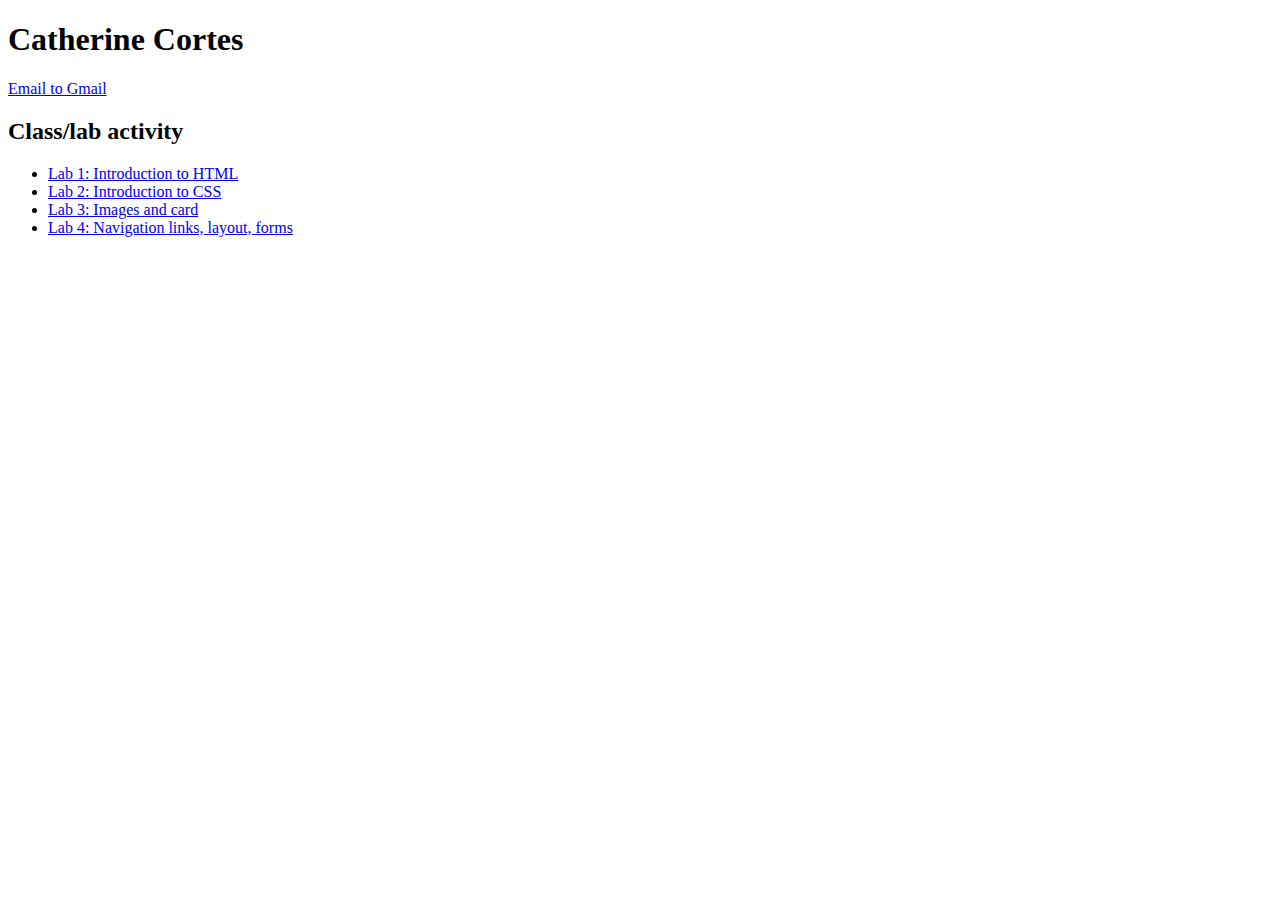
==== index.html @ 9af2eee6 "Add files via upload" ====
<!DOCTYPE html>
<html lang="en">
    <head>
        <meta charset="UTF-8">
        <meta name="viewport" content="width=device-width, intital-scale=1.0">
        <title> Catherine Cortes </title>
    </head>
    <body>
        <h1> Catherine Cortes </h1>
        <a href="mailto:ccortes9595@gmail.com">Email to Gmail</a>
        <h2> Class/lab activity </h2>
        <ul>
            <li> <a href="day1_introhtml/lab1.html">Lab 1: Introduction to HTML</a> </li>
            <li> <a href="day2_table_css/day2.html">Lab 2: Introduction to CSS</a> </li>
            <li> <a href="day3_images_layout/day3.html">Lab 3: Images and card</a> </li>
            <li> <a href="day4_navigation_form/day4.html">Lab 4: Navigation links, layout, forms </a> </li>
        </ul>
    </body>
</html>
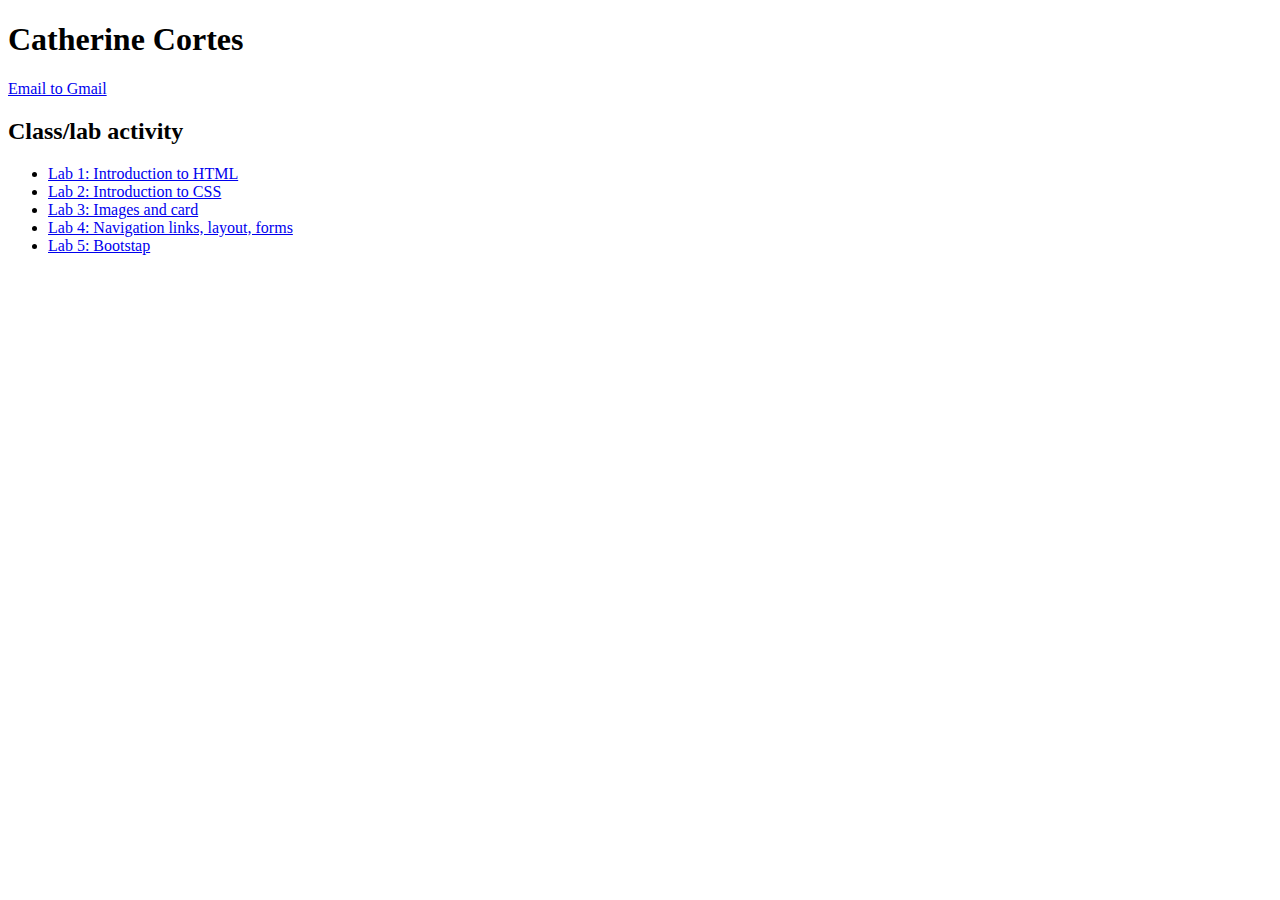
==== commit 2a6e9a6c: "Add files via upload" ====
--- a/index.html
+++ b/index.html
@@ -14,6 +14,7 @@
             <li> <a href="day2_table_css/day2.html">Lab 2: Introduction to CSS</a> </li>
             <li> <a href="day3_images_layout/day3.html">Lab 3: Images and card</a> </li>
             <li> <a href="day4_navigation_form/day4.html">Lab 4: Navigation links, layout, forms </a> </li>
+            <li> <a href="day5_6bootstrap/day5_6_bootstrap.html">Lab 5: Bootstap </a> </li>
         </ul>
     </body>
 </html> 
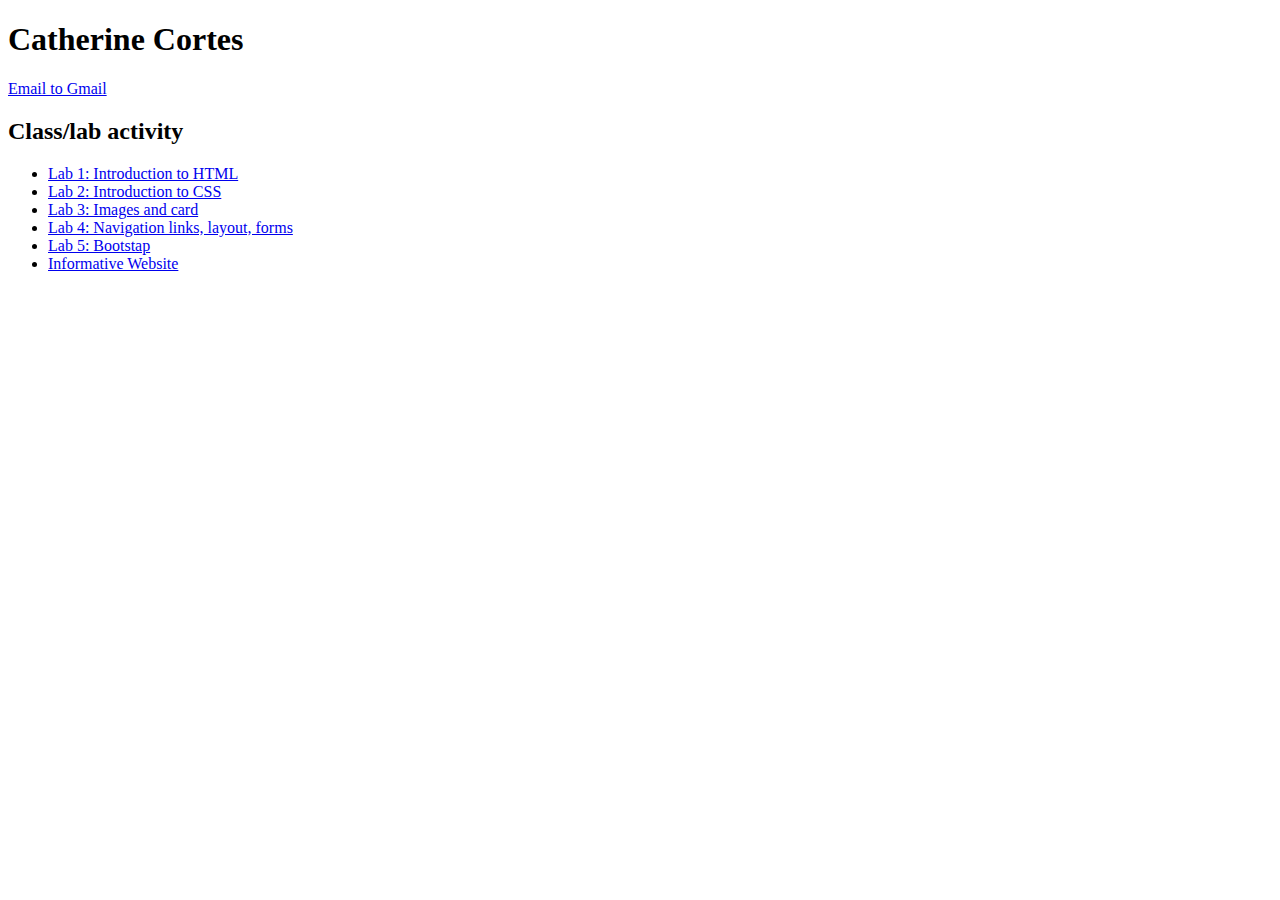
==== commit 613d669a: "Add files via upload" ====
--- a/index.html
+++ b/index.html
@@ -15,6 +15,7 @@
             <li> <a href="day3_images_layout/day3.html">Lab 3: Images and card</a> </li>
             <li> <a href="day4_navigation_form/day4.html">Lab 4: Navigation links, layout, forms </a> </li>
             <li> <a href="day5_6bootstrap/day5_6_bootstrap.html">Lab 5: Bootstap </a> </li>
+            <li> <a href="Project_Informative_Website/about.html">Informative Website </a> </li>
         </ul>
     </body>
 </html> 
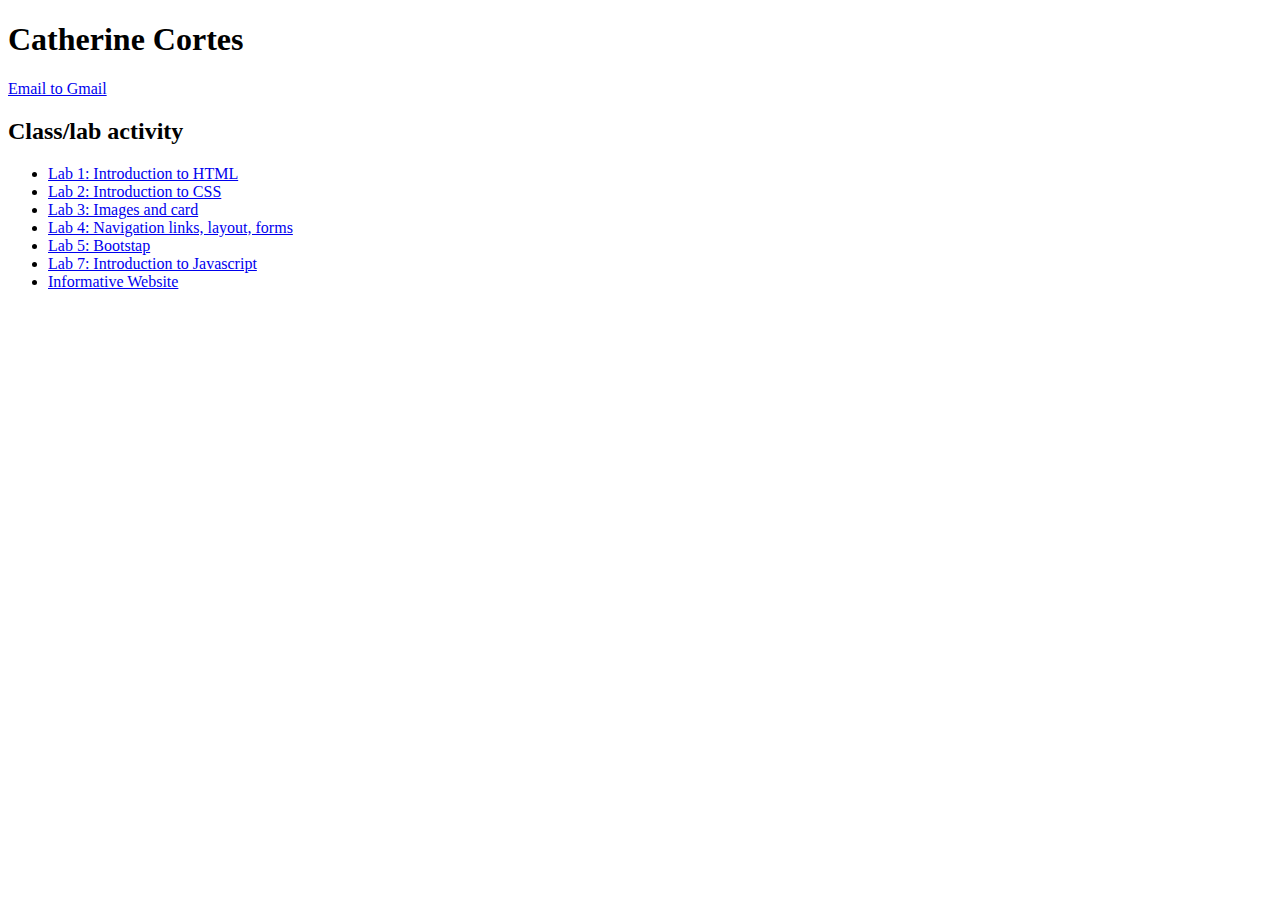
==== commit 7156a148: "Add files via upload" ====
--- a/index.html
+++ b/index.html
@@ -15,6 +15,7 @@
             <li> <a href="day3_images_layout/day3.html">Lab 3: Images and card</a> </li>
             <li> <a href="day4_navigation_form/day4.html">Lab 4: Navigation links, layout, forms </a> </li>
             <li> <a href="day5_6bootstrap/day5_6_bootstrap.html">Lab 5: Bootstap </a> </li>
+            <li> <a href="lab7_intro_js/lab7.html"> Lab 7: Introduction to Javascript </a> </li>
             <li> <a href="Project_Informative_Website/about.html">Informative Website </a> </li>
         </ul>
     </body>
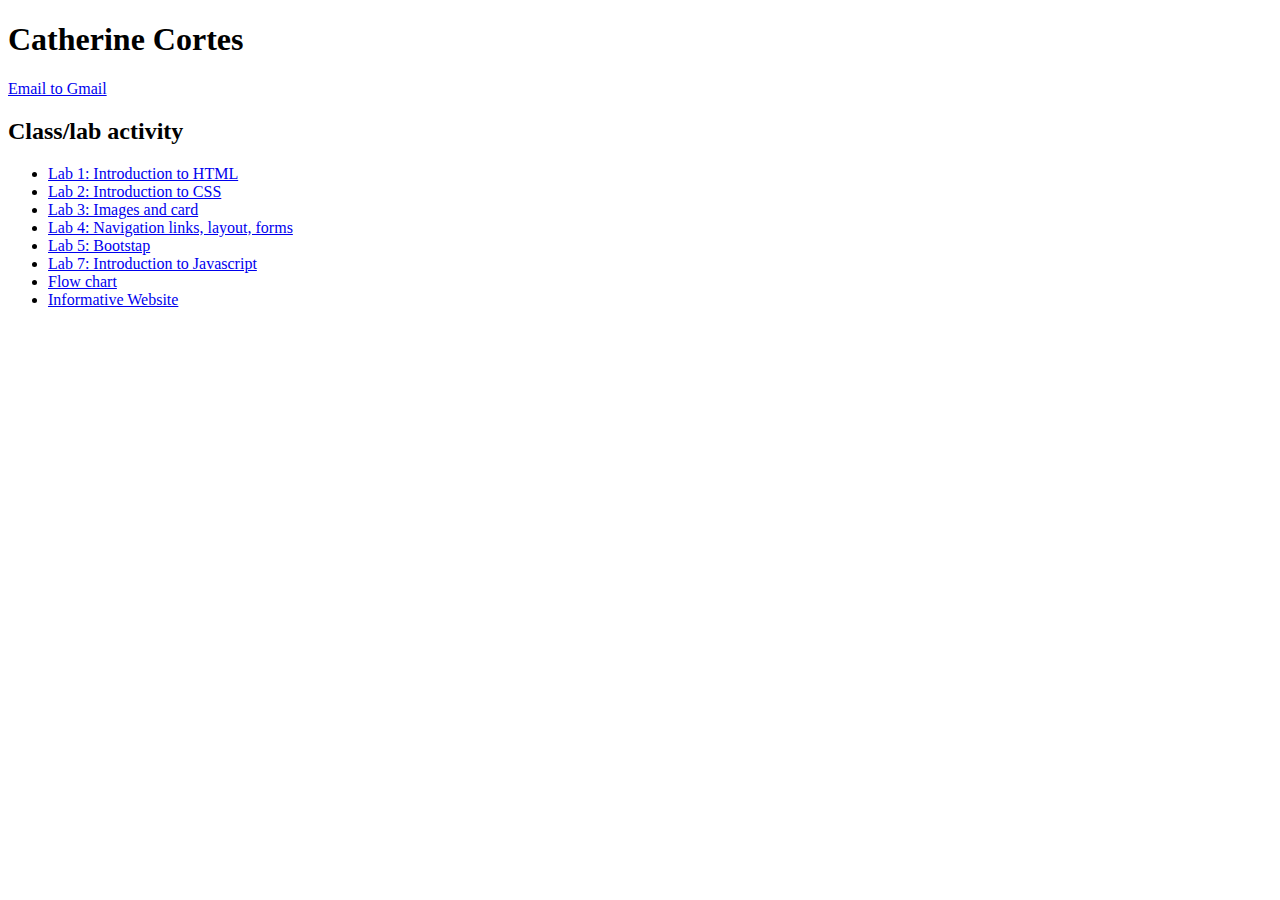
==== commit 7e294c9b: "Add files via upload" ====
--- a/index.html
+++ b/index.html
@@ -16,7 +16,9 @@
             <li> <a href="day4_navigation_form/day4.html">Lab 4: Navigation links, layout, forms </a> </li>
             <li> <a href="day5_6bootstrap/day5_6_bootstrap.html">Lab 5: Bootstap </a> </li>
             <li> <a href="lab7_intro_js/lab7.html"> Lab 7: Introduction to Javascript </a> </li>
+            <li> <a href="lab8_conditional_js/lab8.html">Flow chart </a> </li>
             <li> <a href="Project_Informative_Website/about.html">Informative Website </a> </li>
+        
         </ul>
     </body>
 </html> 
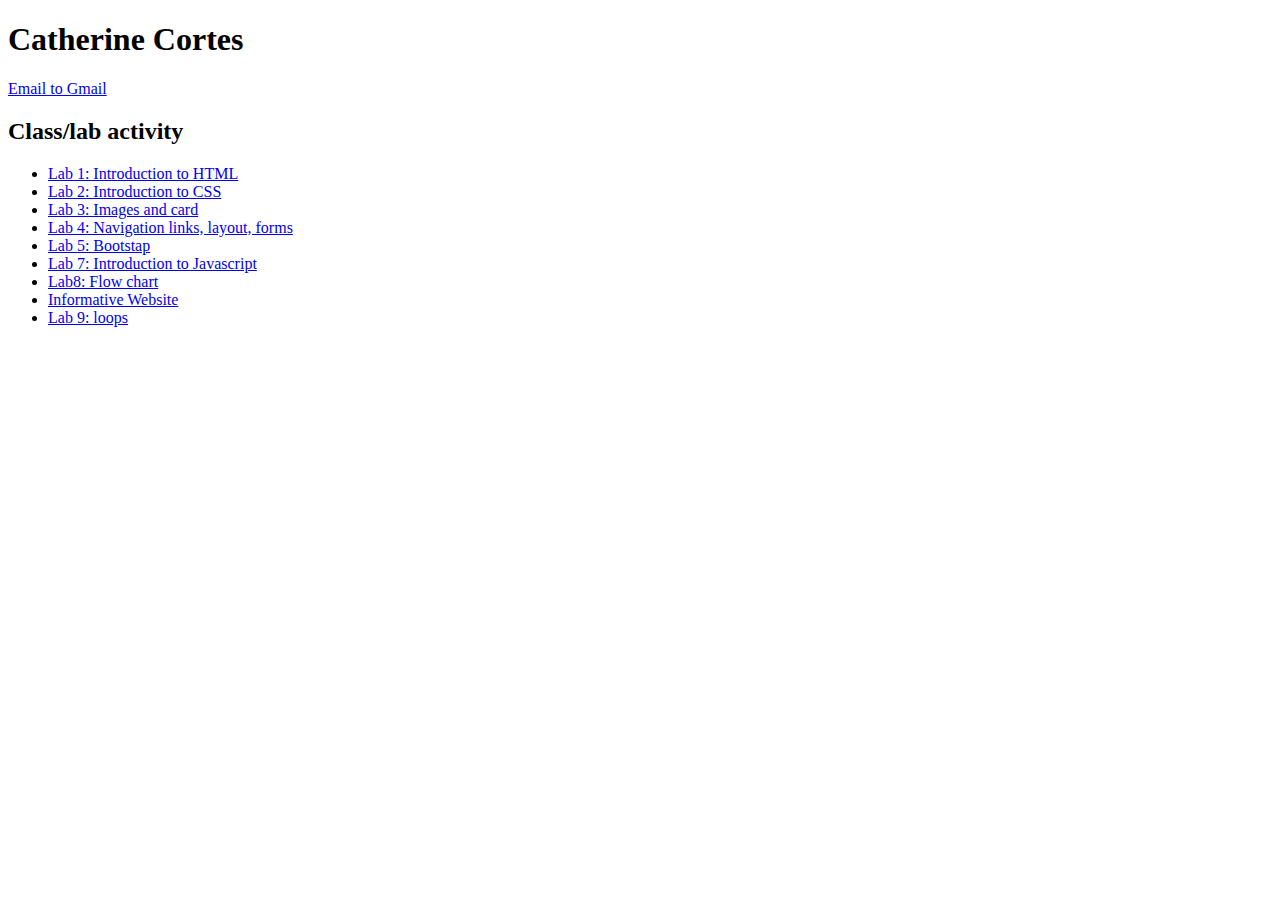
==== commit dc641859: "Add files via upload" ====
--- a/index.html
+++ b/index.html
@@ -16,9 +16,9 @@
             <li> <a href="day4_navigation_form/day4.html">Lab 4: Navigation links, layout, forms </a> </li>
             <li> <a href="day5_6bootstrap/day5_6_bootstrap.html">Lab 5: Bootstap </a> </li>
             <li> <a href="lab7_intro_js/lab7.html"> Lab 7: Introduction to Javascript </a> </li>
-            <li> <a href="lab8_conditional_js/lab8.html">Flow chart </a> </li>
+            <li> <a href="lab8_conditional_js/lab8.html"> Lab8: Flow chart </a> </li>
             <li> <a href="Project_Informative_Website/about.html">Informative Website </a> </li>
-        
+            <li> <a href="lab9_loops_function/lab9.html"> Lab 9: loops </a> </li>
         </ul>
     </body>
 </html> 
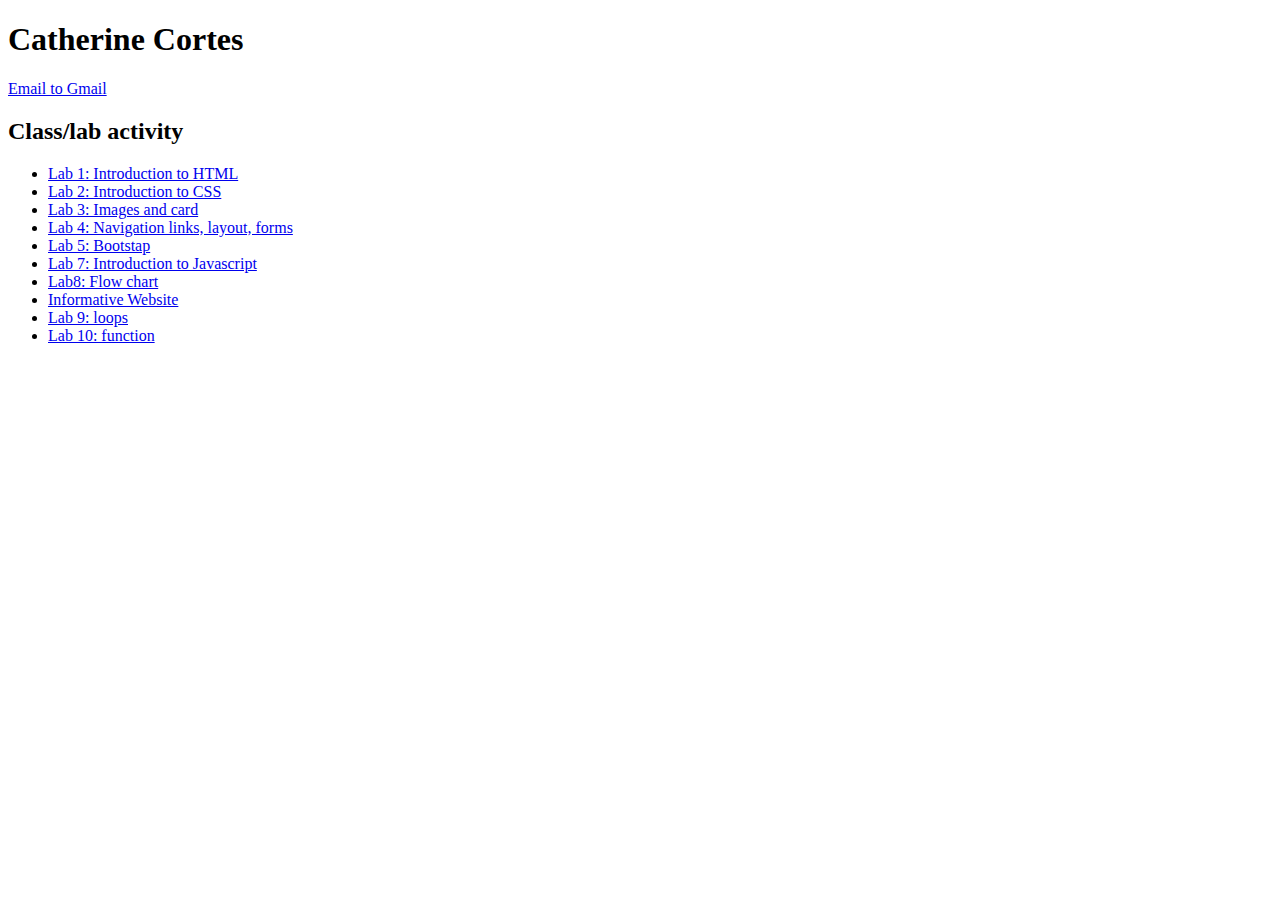
==== commit b28db6b0: "Add files via upload" ====
--- a/index.html
+++ b/index.html
@@ -19,6 +19,7 @@
             <li> <a href="lab8_conditional_js/lab8.html"> Lab8: Flow chart </a> </li>
             <li> <a href="Project_Informative_Website/about.html">Informative Website </a> </li>
             <li> <a href="lab9_loops_function/lab9.html"> Lab 9: loops </a> </li>
+            <li> <a href="lab10_function/lab10.html"> Lab 10: function </a> </li>
         </ul>
     </body>
 </html> 
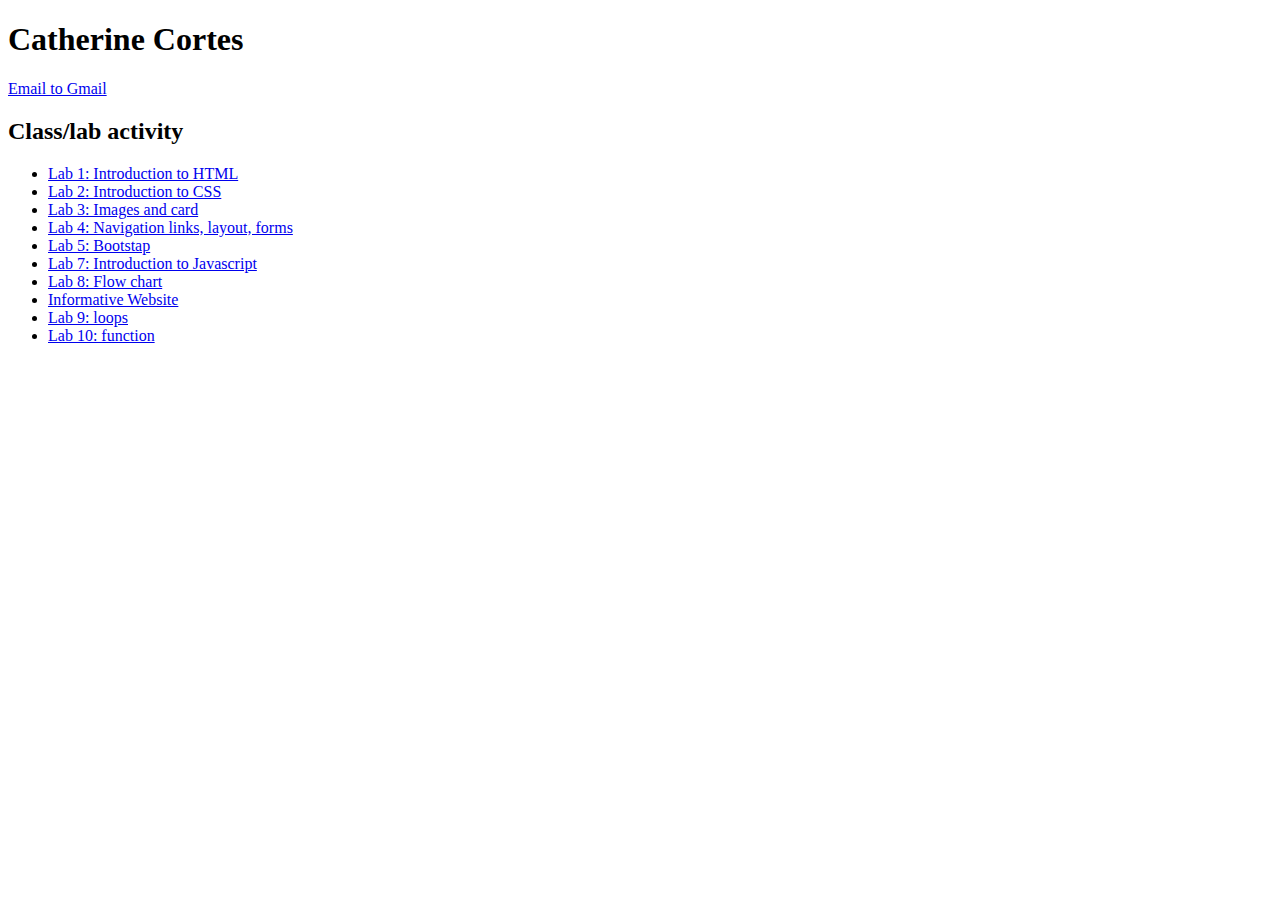
==== commit 2cf72b73: "Add files via upload" ====
--- a/index.html
+++ b/index.html
@@ -16,7 +16,7 @@
             <li> <a href="day4_navigation_form/day4.html">Lab 4: Navigation links, layout, forms </a> </li>
             <li> <a href="day5_6bootstrap/day5_6_bootstrap.html">Lab 5: Bootstap </a> </li>
             <li> <a href="lab7_intro_js/lab7.html"> Lab 7: Introduction to Javascript </a> </li>
-            <li> <a href="lab8_conditional_js/lab8.html"> Lab8: Flow chart </a> </li>
+            <li> <a href="lab8_conditional_js/lab8.html"> Lab 8: Flow chart </a> </li>
             <li> <a href="Project_Informative_Website/about.html">Informative Website </a> </li>
             <li> <a href="lab9_loops_function/lab9.html"> Lab 9: loops </a> </li>
             <li> <a href="lab10_function/lab10.html"> Lab 10: function </a> </li>
